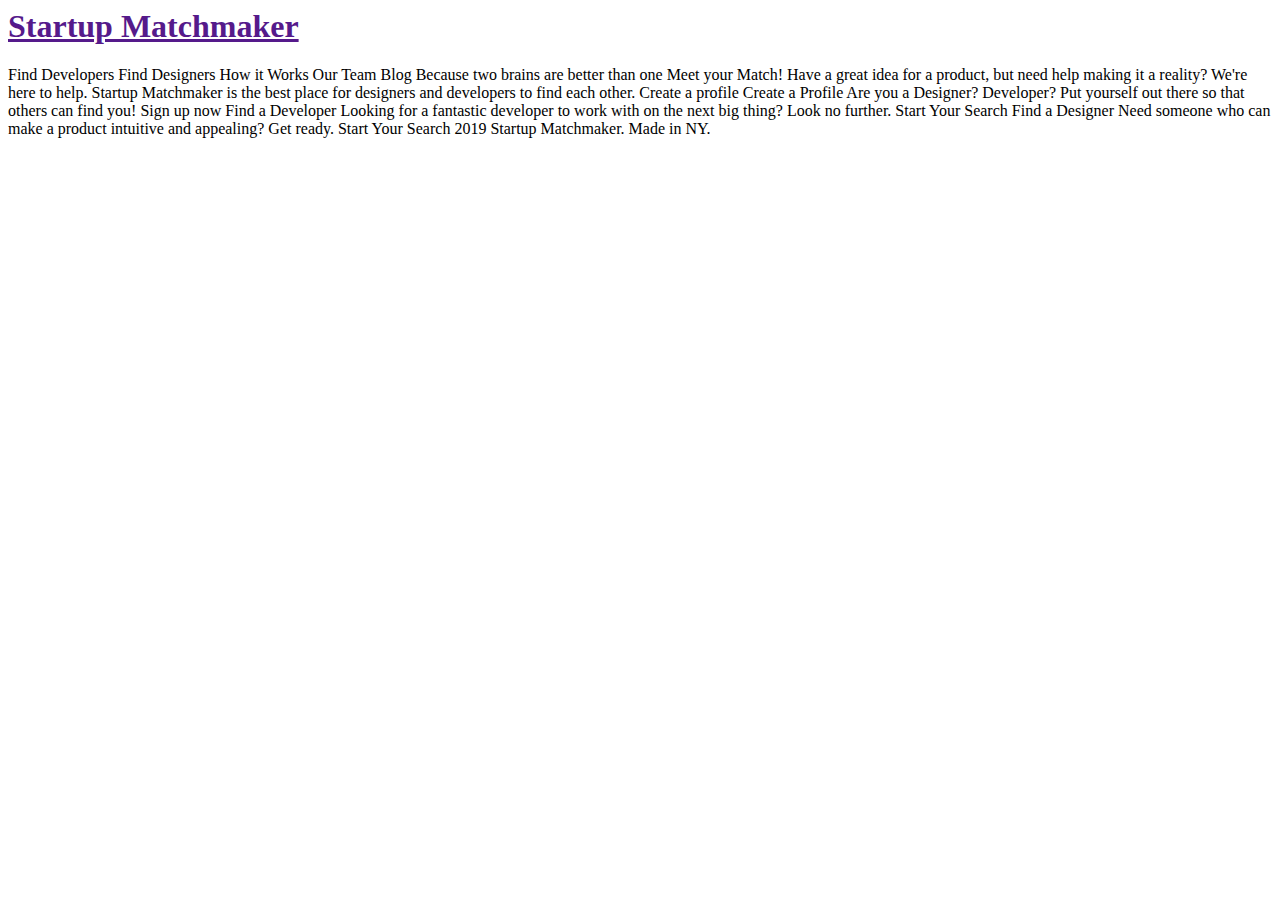
==== Homework 02/starter_code/index.html @ c15bd001 "homework 2" ====
<html class="no-js" lang="en">
    <head>
        <meta charset="utf-8">
        <meta http-equiv="x-ua-compatible" content="ie=edge">
        <title>Matchmaker Site</title>
        <meta name="description" content="Startup Matchmaker">
        <meta name="viewport" content="width=device-width, initial-scale=1">
      
      <!-- Google font, you'll learn how to use this soon-->
      <link href="https://fonts.googleapis.com/css?family=Lato:400,400i|Merriweather|Oswald" rel="stylesheet">
    </head>
    <body>
<!-- Put your glorious code here -->
<header class="site_header">
<div class="logo">

<h1><a href="">Startup Matchmaker</a></h1>
</div>

Find Developers
Find Designers
How it Works
Our Team
Blog
      
Because two brains are better than one
      
Meet your Match!
Have a great idea for a product, but need help making it a reality? We're here to help. Startup Matchmaker is the best place for designers and developers to find each other.
Create a profile
    
Create a Profile
Are you a Designer? Developer? Put yourself out there so that others can find you!
Sign up now
      
Find a Developer
Looking for a fantastic developer to work with on the next big thing? Look no further.
Start Your Search
      
Find a Designer
Need someone who can make a product intuitive and appealing? Get ready.
Start Your Search      

2019 Startup Matchmaker. Made in NY.
    </body>
</html>
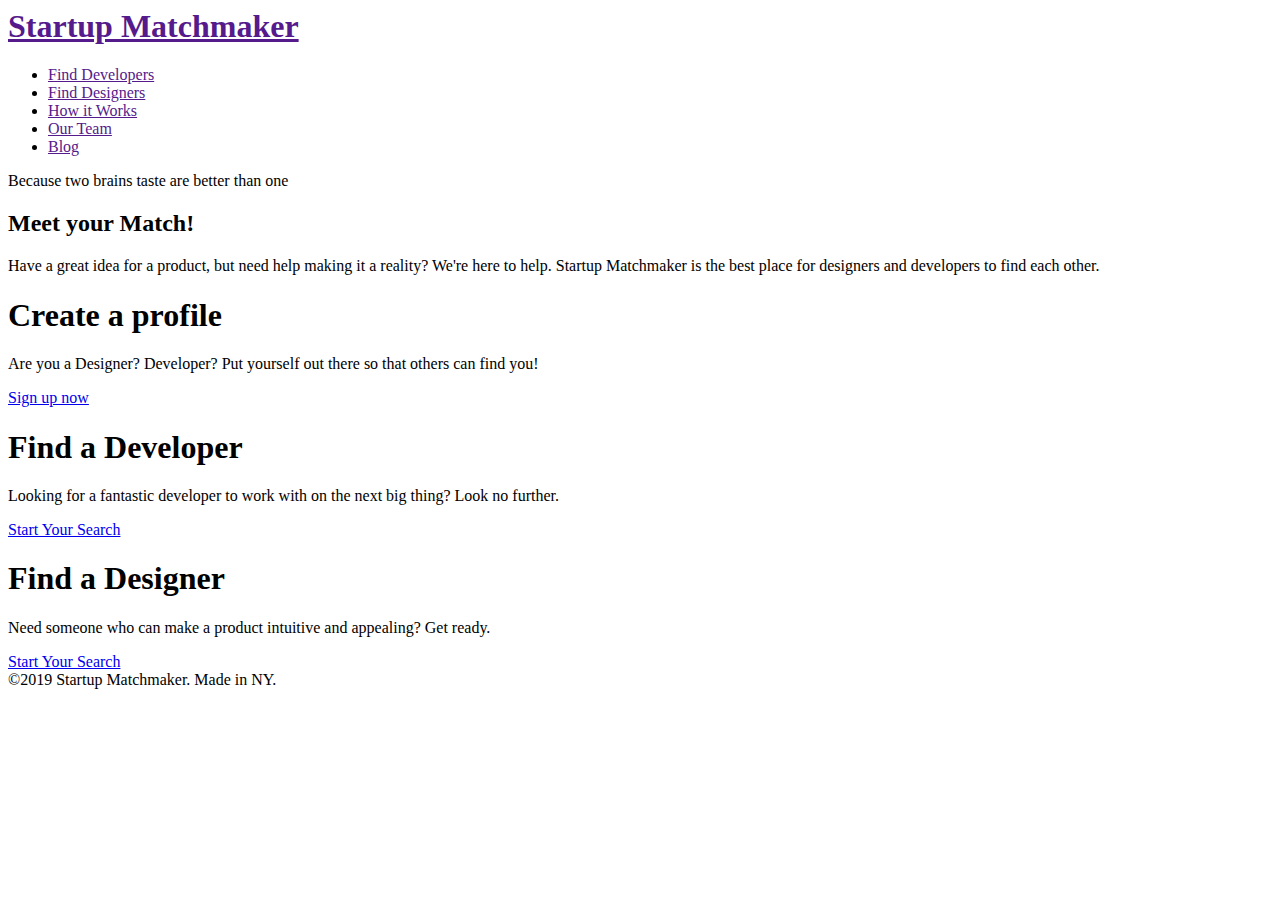
==== commit 6e5a8368: "Homework, not done yet" ====
--- a/Homework 02/starter_code/index.html
+++ b/Homework 02/starter_code/index.html
@@ -16,32 +16,49 @@
 
 <h1><a href="">Startup Matchmaker</a></h1>
 </div>
+<nav class="main-nav">
+    <ul>
+      <li class="main-nav-item main-nav-item-featured"><a href="">Find Developers</a></li>
+      <li class="main-nav-item main-nav-item-featured"><a href="">Find Designers</a></li>
+      <li class="main-nav-item main-nav-item-featured"><a href="">How it Works</a></li>
+      <li class="main-nav-item main-nav-item-featured"><a href="">Our Team</a></li>
+      <li class="main-nav-item main-nav-item-featured"><a href="">Blog</a>
+</ul>
+ 
 
-Find Developers
-Find Designers
-How it Works
-Our Team
-Blog
+</nav>
+</header>
+<aside class="secondary-text">
+<p>Because two brains <span class="strikeout">taste</span> <span class="underline">are</span> better than one</p>
+</aside>
+
+<section class="hero-area">
+    <div class="inset-div">     
+<h2>Meet your Match!</h2>
+<p>Have a great idea for a product, but need help making it a reality? We're here to help. Startup Matchmaker is the best place for designers and developers to find each other.</p>
+</div>
+</section>
+<section class="three-wide">
+ <article class="third-container featured-block">
+<h1>Create a profile</h1>
+<p>Are you a Designer? Developer? Put yourself out there so that others can find you!</p>
+    <a href="#" class="cta">Sign up now</a>
+  </article>
+  <article>
       
-Because two brains are better than one
-      
-Meet your Match!
-Have a great idea for a product, but need help making it a reality? We're here to help. Startup Matchmaker is the best place for designers and developers to find each other.
-Create a profile
-    
-Create a Profile
-Are you a Designer? Developer? Put yourself out there so that others can find you!
-Sign up now
-      
-Find a Developer
-Looking for a fantastic developer to work with on the next big thing? Look no further.
-Start Your Search
-      
-Find a Designer
-Need someone who can make a product intuitive and appealing? Get ready.
-Start Your Search      
-
-2019 Startup Matchmaker. Made in NY.
-    </body>
+   <h1>Find a Developer</h1>
+   <p>Looking for a fantastic developer to work with on the next big thing? Look no further.</p>
+   <a href="#" class="cta">Start Your Search</a>
+  </article>
+  <article>     
+<h1>Find a Designer</h1>
+<p>Need someone who can make a product intuitive and appealing? Get ready.</p>
+<a href="#" class="cta">Start Your Search</a>
+</article>      
+</section>
+<footer class="site-footer">
+&copy;2019 Startup Matchmaker. Made in NY.
+  </footer>  
+</body>
 </html>
 
